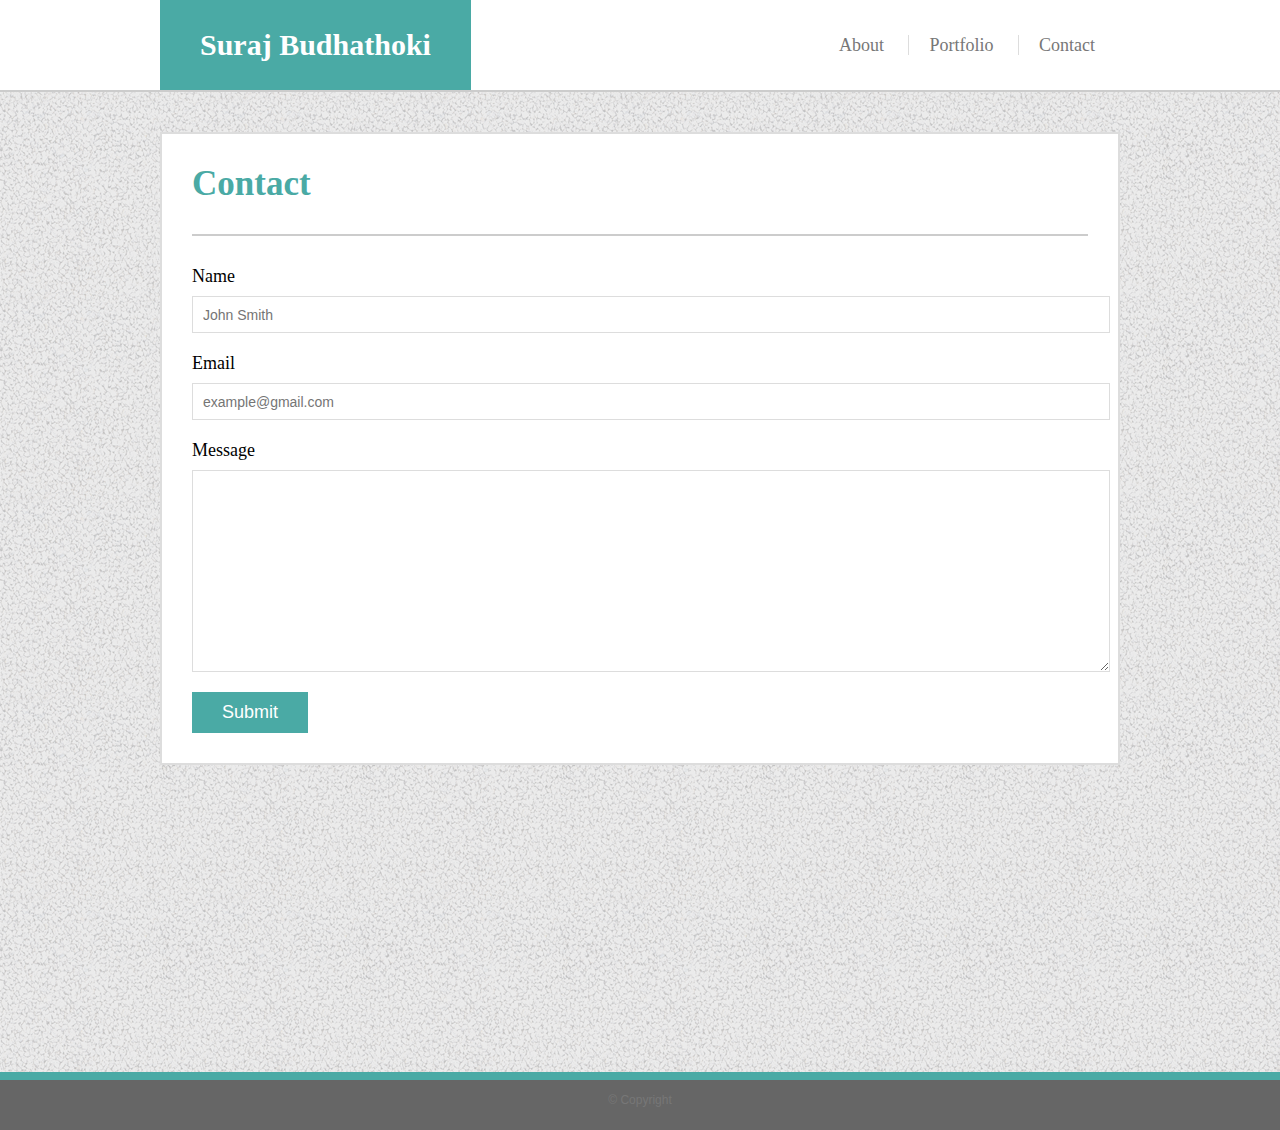
==== contact.html @ 5119a142 "initial site files" ====
<!DOCTYPE html>
<html lang="en">
<head>
    <meta charset="UTF-8">
    <meta name="viewport" content="width=device-width, initial-scale=1.0">
    <meta http-equiv="X-UA-Compatible" content="ie=edge">
    <title>About me</title>
    <link rel="stylesheet" href="./assets/css/reset.css">
    <link rel="stylesheet" href="./assets/css/style.css">
</head>

<body>


    <header>

        <div class="wrapper">
 
         <a href="index.html" id="name">Suraj Budhathoki</a>
        
         <nav>
            <a href="index.html" id="link-1"> About</a>
            <a href="portfolio.html" id="link-2"> Portfolio</a>
            <a href="contact.html" id="link-3"> Contact</a>
         </nav>

        </div>    
    </header>

    <div id="main-wrapper" class="wrapper">

     <section id="main-content"> 
            <h1>Contact</h1>
        <form id="contact-form">
            <ul>
                <li>
                    <label for="name">Name</label>
                    <input type="text" id="form-name" name="name" placeholder="John Smith" required="required">
                </li>
                <li>
                    <label for="email">Email</label>
                    <input type="email" id="email" name="email" placeholder="example@gmail.com" required="required">
                </li>
                <li>
                    <label for="message">Message</label>
                    <textarea id="message" name="message" required="required"></textarea>
                </li>
            </ul>
            <input type="submit">
        </form>
        </section>

       
    </div>


   
            <div class="footer">
                <p>&copy; Copyright</p>
            </div>
    

</body>
---- assets/css/style.css ----
html, body {
     margin: 0;
    height: 100%;
}

.wrapper {
    min-height: 100%;
}

/* sticky footer */
.footer {
    height: 50px;
    margin-top: -50px;
  }

/* adding font and background image to the body */
body{
    background-image: url("../images/gravel.png");
	font-family: 'Arial', 'Helvetica Neue', Helvetica, sans-serif;
    font-size: 18px;
    line-height: 40px;
   
 
}

/* adding background color and border to the header */
header {
	background-color: #fff;
	margin-bottom: 40px;
	border-bottom: 2px solid #ccc;
}

/* styling the name in the header  */
#name {
	float: left;
	background-color: #4aaaa5;
	color:#fff;
	font-family: "Georgia";
	font-size: 30px;
	padding: 0 40px;
	line-height: 90px;
	font-weight: bold;
	text-decoration: none;
}

/* styling the navigation bar  */
nav {
    float: right;
    padding: 25px;
}
nav a {
   
    text-decoration: none;
	color: #777777;
	margin-left: 20px;
	line-height: 22px;
	padding-left: 20px;
	border-left: 1px solid #ddd;
}
#link-1 {
   	border-left: 0;
}

/* styling the wrappers on both header and content */
.wrapper {
    
    font-family: Georgia, 'Times New Roman', Times, serif;    
    width: 960px;
 	margin: 0 auto;
    overflow: hidden;
   
}


/* adding border and padding to the content */
#main-content {
    padding: 30px;
    border: 2px solid #dddddd;
    background-color: #ffffff;   
}

/* styling the header inside the content */
h1 {
    color: #4aaaa5;
    font-family: Georgia, 'Times New Roman', Times, serif;
    font-size: 35px;
    border-bottom: 2px solid #ccc;
    padding-bottom: 30px;
	font-weight: bold;
	text-align: left;
    margin-bottom: 20px; 
    
}

/* stying the image inside the section */
img {
   
    float: left;
    margin-right: 30px;
    
}

p {
    color: #777777;
}

/* adding color when hovering over a link */
a:hover {
    color: grey;
}


/* footer styling */

.footer {
   
    text-align: center;
	background-color: #666666;
	color: #ccc;
	/* line-height: 90px; */
	margin-top: 40px; 
	border-top: 8px solid #4aaaa5;
    font-size: 12px;
    width: 100%;
}

  
/* styling the contact form */

 #contact-form ul {
    margin-bottom: 20px;
  }
  
  #contact-form li {
    margin-bottom: 10px;
  }


label, input[type=text],
 input[type=email], textarea {
    display: block;
  width: 100%;
  
}

input[type=text],
input[type=email],
textarea {
  height: 35px;
  padding: 0 10px;
  font-size: 14px;
  border: 1px solid #ddd;
}

/* expanding the size of the message textbox */
textarea {
    height: 200px;
  }

input[type=submit] {
    padding: 10px 30px;
    font-size: 18px;
    color: #fff;
    cursor: pointer;
    background: #4aaaa5;
    border: 0 none;
  }
  

  /* portfolio page styling */

#portfolio-block {
	width: 600px;
	margin-top: 40px;
    display: flex;
	justify-content: space-between;
	flex-wrap: wrap;
}


.portfolio-pic {
	
    width: 33.33%;
    padding: 5px;
    margin: 10px;
}



.portfolio-text {
	background: #4aaaa5;  
	height: 50px;
	margin-top: 150px;
	padding-top: 10px;
    position: absolute;
	font-family: 'Georgia', Times, Times New Roman, serif;
    font-size: 22px;
    text-align: center;
    color: white;
    width: 320px;
}
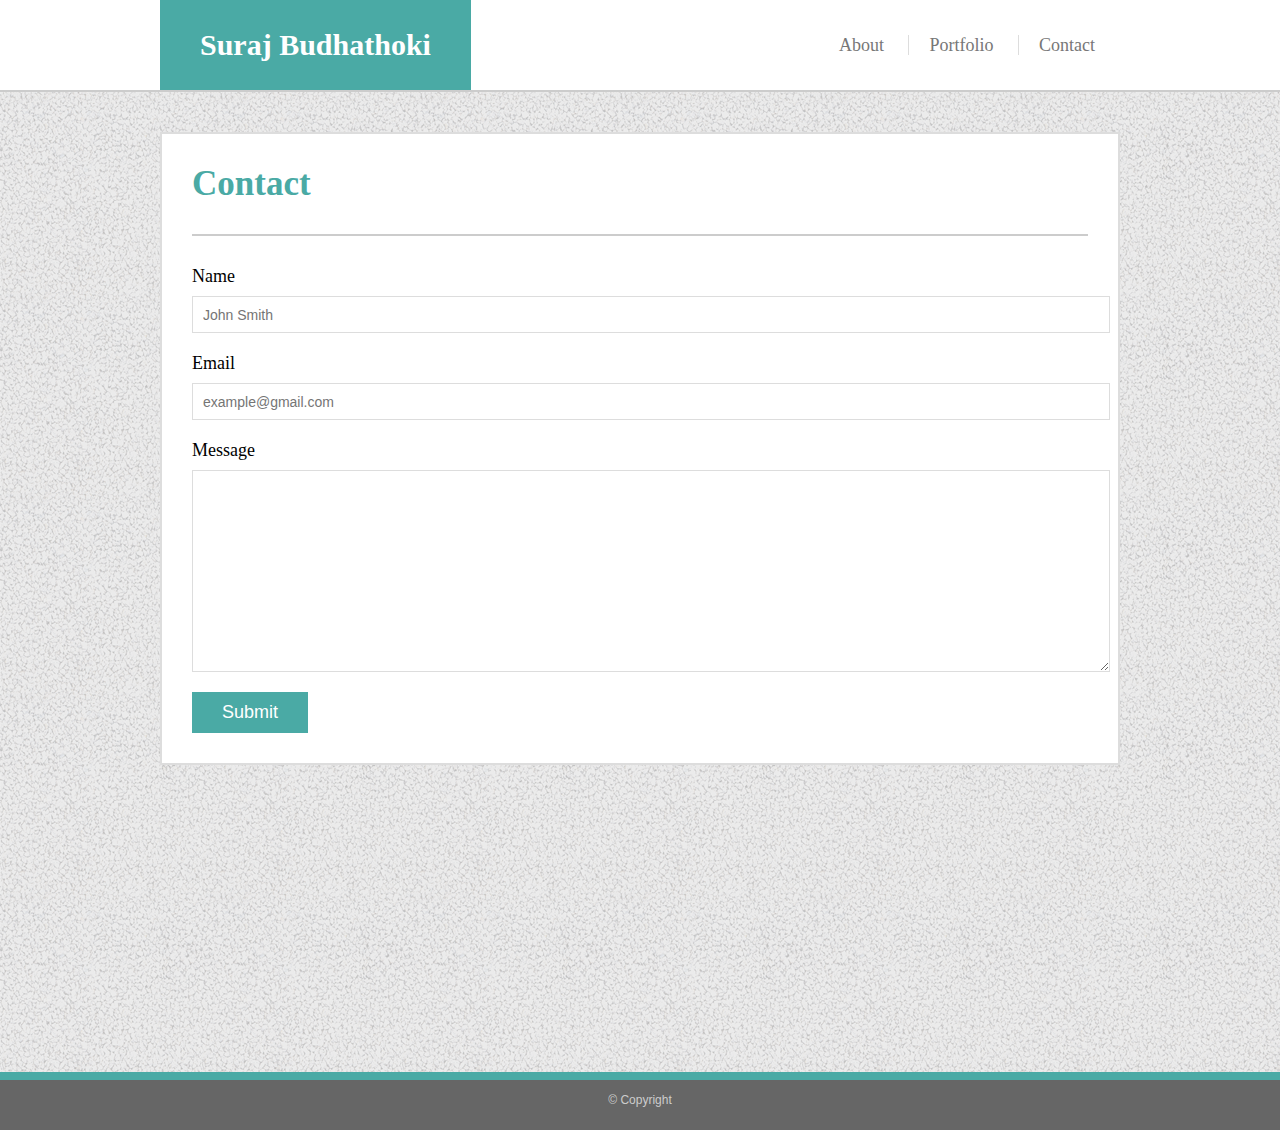
==== commit fea7df79: "adding media querries" ====
--- a/contact.html
+++ b/contact.html
@@ -56,7 +56,7 @@
 
    
             <div class="footer">
-                <p>&copy; Copyright</p>
+                &copy; Copyright
             </div>
     
 
--- a/assets/css/style.css
+++ b/assets/css/style.css
@@ -201,3 +201,10 @@
     color: white;
     width: 320px;
 }
+
+@media screen and (max-width: 768px) {
+
+    p {
+        color: black;
+    }
+}